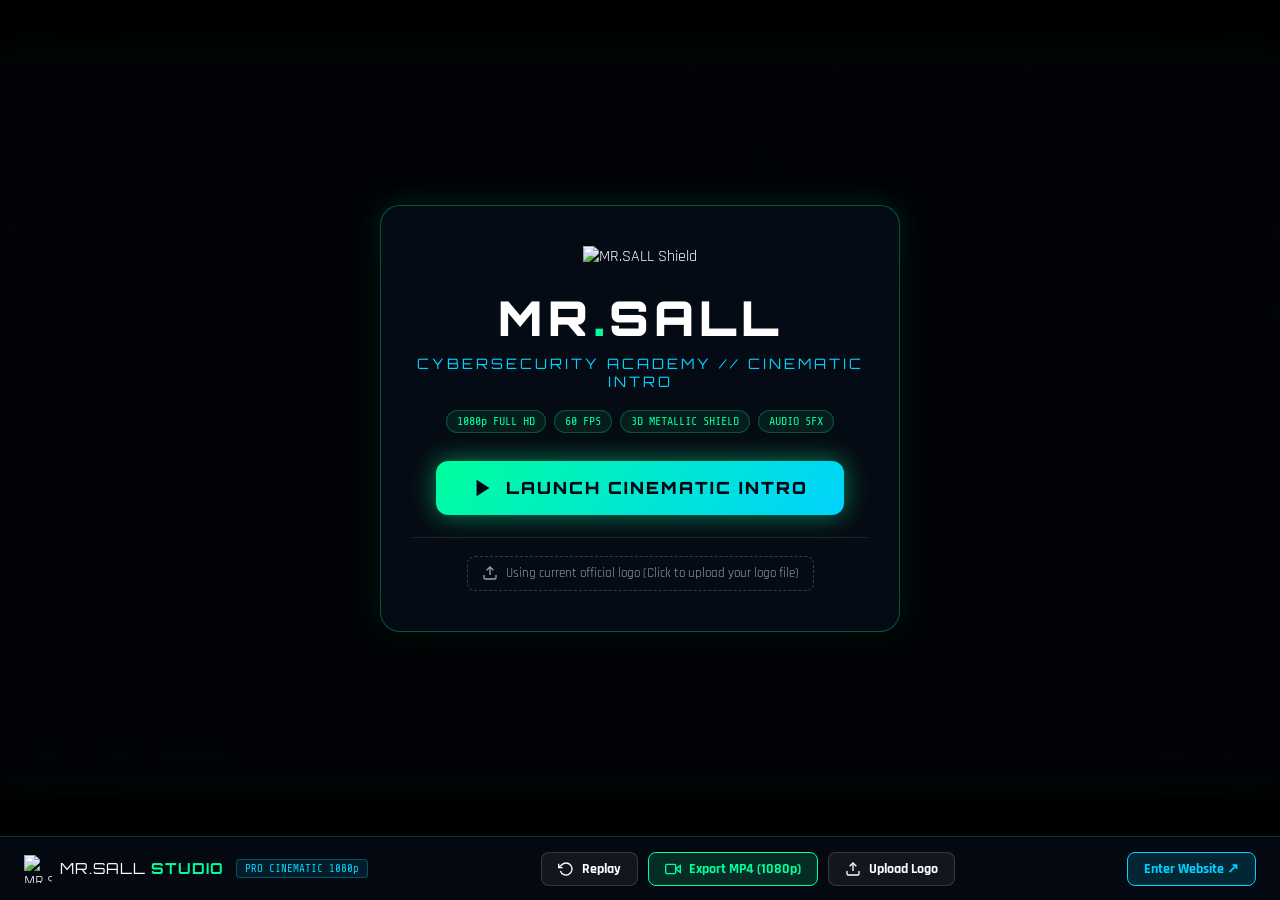
==== intro.html @ b8e54ca1 "Add files via upload" ====
<!DOCTYPE html>
<html lang="en">
<head>
  <meta charset="UTF-8">
  <meta name="viewport" content="width=device-width, initial-scale=1.0">
  <title>MR.SALL – Epic Cybersecurity Cinematic Intro (1080p)</title>
  
  <meta name="description" content="Official cinematic hacker-style 3D intro animation for MR.SALL Cybersecurity Academy. 1080p Full HD.">
  <link rel="icon" type="image/svg+xml" href="assets/favicon.svg">

  <!-- Fonts -->
  <link rel="preconnect" href="https://fonts.googleapis.com">
  <link rel="preconnect" href="https://fonts.gstatic.com" crossorigin>
  <link href="https://fonts.googleapis.com/css2?family=Orbitron:wght@600;800;900&family=Rajdhani:wght@600;700&family=Share+Tech+Mono&display=swap" rel="stylesheet">

  <link rel="stylesheet" href="intro.css">
</head>
<body class="intro-body">

  <!-- 16:9 1080p Stage Container -->
  <div class="stage-wrapper" id="stage-wrapper">
    <div class="stage-aspect-box">
      
      <!-- Main High-Res WebGL/Canvas 1920x1080 -->
      <canvas id="intro-canvas" width="1920" height="1080"></canvas>

      <!-- Glitch / Vignette / Scanline Cinematic Overlay Layers -->
      <div class="cinematic-vignette"></div>
      <div class="cinematic-scanlines"></div>
      <div id="flash-overlay" class="flash-overlay"></div>

      <!-- Initial Audio Unlock / Play Overlay -->
      <div id="start-overlay" class="start-overlay">
        <div class="start-card">
          <div class="shield-pulse-icon">
            <img id="preview-logo-thumb" src="assets/favicon.svg" alt="MR.SALL Shield" width="90" height="90">
          </div>
          <h1 class="start-title">MR<span class="neon-green">.</span>SALL</h1>
          <p class="start-subtitle">CYBERSECURITY ACADEMY // CINEMATIC INTRO</p>
          <div class="start-spec-chips">
            <span class="spec-chip">1080p FULL HD</span>
            <span class="spec-chip">60 FPS</span>
            <span class="spec-chip">3D METALLIC SHIELD</span>
            <span class="spec-chip">AUDIO SFX</span>
          </div>

          <div class="start-actions">
            <button id="btn-start-intro" class="btn btn-epic-play">
              <svg class="play-svg-icon" viewBox="0 0 24 24" fill="currentColor">
                <polygon points="5 3 19 12 5 21 5 3"></polygon>
              </svg>
              <span>LAUNCH CINEMATIC INTRO</span>
            </button>
          </div>

          <div class="logo-upload-prompt">
            <label for="logo-file-input" class="upload-label" id="upload-label">
              <svg class="upload-icon" viewBox="0 0 24 24" fill="none" stroke="currentColor" stroke-width="2">
                <path d="M21 15v4a2 2 0 0 1-2 2H5a2 2 0 0 1-2-2v-4"></path>
                <polyline points="17 8 12 3 7 8"></polyline>
                <line x1="12" y1="3" x2="12" y2="15"></line>
              </svg>
              <span id="upload-status-text">Using current official logo (Click to upload your logo file)</span>
            </label>
            <input type="file" id="logo-file-input" accept="image/png, image/svg+xml, image/jpeg, image/webp" class="hidden-file-input">
          </div>
        </div>
      </div>

      <!-- Playback Timeline / Status Bar Overlay -->
      <div class="playback-bar" id="playback-bar">
        <div class="timeline-track">
          <div class="timeline-fill" id="timeline-fill"></div>
        </div>
        <div class="playback-info">
          <span class="scene-indicator" id="scene-indicator">SCENE 1: DIGITAL AWAKENING</span>
          <span class="time-counter" id="time-counter">00:00 / 00:14</span>
        </div>
      </div>

    </div>
  </div>

  <!-- Director / Controls Floating Bar -->
  <footer class="director-hud">
    <div class="director-container">
      
      <!-- Left: Logo & Scene Indicator -->
      <div class="director-brand">
        <a href="index.html" class="hud-brand-link" title="Return to Website">
          <img src="assets/favicon.svg" alt="MR.SALL" width="28" height="28">
          <span class="hud-brand-text">MR.SALL <strong>STUDIO</strong></span>
        </a>
        <span class="hud-badge">PRO CINEMATIC 1080p</span>
      </div>

      <!-- Center: Playback & Export Buttons -->
      <div class="director-controls">
        <button id="btn-replay" class="hud-btn" title="Replay Animation">
          <svg viewBox="0 0 24 24" fill="none" stroke="currentColor" stroke-width="2">
            <polyline points="1 4 1 10 7 10"></polyline>
            <path d="M3.51 15a9 9 0 1 0 2.13-9.36L1 10"></path>
          </svg>
          <span>Replay</span>
        </button>

        <button id="btn-export-mp4" class="hud-btn hud-btn-export" title="Export as 1080p MP4 Video">
          <svg viewBox="0 0 24 24" fill="none" stroke="currentColor" stroke-width="2">
            <path d="M23 7l-7 5 7 5V7z"></path>
            <rect x="1" y="5" width="15" height="14" rx="2" ry="2"></rect>
          </svg>
          <span id="export-btn-label">Export MP4 (1080p)</span>
        </button>

        <label for="logo-file-input-hud" class="hud-btn hud-btn-upload" title="Upload your official logo file">
          <svg viewBox="0 0 24 24" fill="none" stroke="currentColor" stroke-width="2">
            <path d="M21 15v4a2 2 0 0 1-2 2H5a2 2 0 0 1-2-2v-4"></path>
            <polyline points="17 8 12 3 7 8"></polyline>
            <line x1="12" y1="3" x2="12" y2="15"></line>
          </svg>
          <span>Upload Logo</span>
        </label>
        <input type="file" id="logo-file-input-hud" accept="image/png, image/svg+xml, image/jpeg, image/webp" class="hidden-file-input">
      </div>

      <!-- Right: Main Website Link -->
      <div class="director-exit">
        <a href="index.html" class="hud-btn hud-btn-main">
          <span>Enter Website ↗</span>
        </a>
      </div>

    </div>
  </footer>

  <!-- Recording In-Progress Banner -->
  <div id="recording-toast" class="recording-toast hidden">
    <div class="rec-dot"></div>
    <div class="rec-text">
      <strong>RECORDING 1080p MP4 IN PROGRESS...</strong>
      <span>Capturing 60 FPS video &amp; synthesized audio. Video will auto-download upon completion.</span>
    </div>
  </div>

  <script src="intro.js"></script>
</body>
</html>
---- intro.css ----
/* ==========================================================================
   MR.SALL – EPIC CYBERSECURITY CINEMATIC INTRO
   Styles & Cinematic Theater Viewport (1080p 16:9)
   ========================================================================== */

:root {
  --bg-dark: #020408;
  --neon-green: #00ff9d;
  --electric-blue: #00d2ff;
  --cyber-red: #ff3366;
  --text-primary: #ffffff;
  --font-cyber: 'Orbitron', 'Rajdhani', sans-serif;
  --font-mono: 'Share Tech Mono', 'Consolas', monospace;
  --font-sans: 'Rajdhani', -apple-system, sans-serif;
}

*, *::before, *::after {
  box-sizing: border-box;
  margin: 0;
  padding: 0;
}

body.intro-body {
  background-color: #000000;
  color: var(--text-primary);
  font-family: var(--font-sans);
  min-height: 100vh;
  display: flex;
  flex-direction: column;
  align-items: center;
  justify-content: center;
  overflow: hidden;
  user-select: none;
  -webkit-user-select: none;
}

/* Stage Wrapper (Fixed 16:9 Cinematic Container) */
.stage-wrapper {
  width: 100vw;
  height: calc(100vh - 64px);
  display: flex;
  align-items: center;
  justify-content: center;
  position: relative;
  background: #000;
}

.stage-aspect-box {
  width: 100%;
  max-width: 1920px;
  aspect-ratio: 16 / 9;
  max-height: 100%;
  position: relative;
  overflow: hidden;
  box-shadow: 0 0 80px rgba(0, 0, 0, 0.9), 0 0 40px rgba(0, 255, 157, 0.1);
  background: #000000;
}

/* 1920x1080 Main Canvas */
#intro-canvas {
  width: 100%;
  height: 100%;
  display: block;
  background-color: #000000;
}

/* Cinematic Vignette */
.cinematic-vignette {
  position: absolute;
  inset: 0;
  pointer-events: none;
  background: radial-gradient(circle at center, transparent 45%, rgba(0, 0, 0, 0.88) 100%);
  z-index: 5;
}

/* Scanline Effect */
.cinematic-scanlines {
  position: absolute;
  inset: 0;
  pointer-events: none;
  background: linear-gradient(
    rgba(18, 16, 16, 0) 50%, 
    rgba(0, 0, 0, 0.25) 50%
  );
  background-size: 100% 4px;
  opacity: 0.35;
  z-index: 6;
}

/* Screen Flash Overlay */
.flash-overlay {
  position: absolute;
  inset: 0;
  background: #00ff9d;
  opacity: 0;
  pointer-events: none;
  z-index: 10;
  transition: opacity 0.08s ease-out;
}

.flash-overlay.active {
  opacity: 0.85;
}

.flash-overlay.white-flash {
  background: #ffffff;
  opacity: 0.95;
}

/* Start / Audio Unlock Overlay */
.start-overlay {
  position: absolute;
  inset: 0;
  background: rgba(2, 4, 8, 0.94);
  backdrop-filter: blur(12px);
  -webkit-backdrop-filter: blur(12px);
  z-index: 50;
  display: flex;
  align-items: center;
  justify-content: center;
  padding: 24px;
  transition: opacity 0.6s cubic-bezier(0.16, 1, 0.3, 1), visibility 0.6s;
}

.start-overlay.fade-out {
  opacity: 0;
  visibility: hidden;
  pointer-events: none;
}

.start-card {
  text-align: center;
  max-width: 520px;
  background: rgba(7, 13, 23, 0.85);
  border: 1px solid rgba(0, 255, 157, 0.3);
  border-radius: 20px;
  padding: 40px 32px;
  box-shadow: 0 20px 50px rgba(0, 0, 0, 0.8), 0 0 30px rgba(0, 255, 157, 0.15);
  position: relative;
}

.shield-pulse-icon {
  margin-bottom: 20px;
  display: inline-block;
  animation: floatPulse 2s ease-in-out infinite alternate;
}

@keyframes floatPulse {
  0% { transform: translateY(0) scale(0.96); filter: drop-shadow(0 0 15px rgba(0, 255, 157, 0.4)); }
  100% { transform: translateY(-8px) scale(1.04); filter: drop-shadow(0 0 30px rgba(0, 210, 255, 0.7)); }
}

.start-title {
  font-family: var(--font-cyber);
  font-size: 3rem;
  font-weight: 900;
  letter-spacing: 5px;
  color: #fff;
  margin-bottom: 6px;
}

.neon-green {
  color: var(--neon-green);
}

.start-subtitle {
  font-family: var(--font-cyber);
  font-size: 0.9rem;
  letter-spacing: 3px;
  color: var(--electric-blue);
  margin-bottom: 20px;
}

.start-spec-chips {
  display: flex;
  flex-wrap: wrap;
  gap: 8px;
  justify-content: center;
  margin-bottom: 28px;
}

.spec-chip {
  background: rgba(0, 255, 157, 0.08);
  border: 1px solid rgba(0, 255, 157, 0.25);
  color: var(--neon-green);
  font-family: var(--font-mono);
  font-size: 0.74rem;
  padding: 4px 10px;
  border-radius: 14px;
}

.start-actions {
  margin-bottom: 22px;
}

.btn-epic-play {
  background: linear-gradient(135deg, #00ff9d 0%, #00d2ff 100%);
  color: #030711;
  font-family: var(--font-cyber);
  font-size: 1.05rem;
  font-weight: 900;
  letter-spacing: 2px;
  padding: 16px 36px;
  border-radius: 12px;
  border: none;
  cursor: pointer;
  display: inline-flex;
  align-items: center;
  gap: 12px;
  transition: all 0.25s ease;
  box-shadow: 0 0 25px rgba(0, 255, 157, 0.5);
}

.btn-epic-play:hover {
  transform: scale(1.05);
  box-shadow: 0 0 40px rgba(0, 255, 157, 0.8);
}

.play-svg-icon {
  width: 22px;
  height: 22px;
}

.logo-upload-prompt {
  border-top: 1px solid rgba(255, 255, 255, 0.1);
  padding-top: 18px;
}

.upload-label {
  display: inline-flex;
  align-items: center;
  gap: 8px;
  color: #94a3b8;
  font-size: 0.84rem;
  cursor: pointer;
  padding: 8px 14px;
  border-radius: 8px;
  border: 1px dashed rgba(255, 255, 255, 0.2);
  transition: all 0.2s ease;
}

.upload-label:hover {
  color: var(--neon-green);
  border-color: var(--neon-green);
  background: rgba(0, 255, 157, 0.05);
}

.upload-icon {
  width: 16px;
  height: 16px;
}

.hidden-file-input {
  display: none;
}

/* Playback Timeline Bar inside Stage */
.playback-bar {
  position: absolute;
  bottom: 0;
  left: 0;
  width: 100%;
  padding: 12px 24px 16px;
  background: linear-gradient(to top, rgba(0, 0, 0, 0.8) 0%, transparent 100%);
  z-index: 15;
  display: flex;
  flex-direction: column;
  gap: 8px;
  opacity: 0.85;
  transition: opacity 0.3s ease;
}

.playback-bar:hover {
  opacity: 1;
}

.timeline-track {
  width: 100%;
  height: 4px;
  background: rgba(255, 255, 255, 0.15);
  border-radius: 2px;
  overflow: hidden;
  cursor: pointer;
}

.timeline-fill {
  width: 0%;
  height: 100%;
  background: linear-gradient(90deg, var(--neon-green), var(--electric-blue));
  box-shadow: 0 0 10px var(--neon-green);
  transition: width 0.05s linear;
}

.playback-info {
  display: flex;
  align-items: center;
  justify-content: space-between;
  font-family: var(--font-mono);
  font-size: 0.78rem;
  color: var(--neon-green);
  letter-spacing: 1px;
}

.time-counter {
  color: #94a3b8;
}

/* Director HUD Footer */
.director-hud {
  width: 100vw;
  height: 64px;
  background: #040810;
  border-top: 1px solid rgba(0, 255, 157, 0.2);
  display: flex;
  align-items: center;
  z-index: 100;
  padding: 0 24px;
}

.director-container {
  width: 100%;
  max-width: 1920px;
  margin: 0 auto;
  display: flex;
  align-items: center;
  justify-content: space-between;
  gap: 16px;
}

.director-brand {
  display: flex;
  align-items: center;
  gap: 12px;
}

.hud-brand-link {
  display: flex;
  align-items: center;
  gap: 8px;
  text-decoration: none;
  color: #fff;
}

.hud-brand-text {
  font-family: var(--font-cyber);
  font-size: 0.95rem;
  letter-spacing: 1px;
}

.hud-brand-text strong {
  color: var(--neon-green);
}

.hud-badge {
  font-family: var(--font-mono);
  font-size: 0.68rem;
  color: var(--electric-blue);
  background: rgba(0, 210, 255, 0.1);
  border: 1px solid rgba(0, 210, 255, 0.3);
  padding: 2px 8px;
  border-radius: 4px;
}

.director-controls {
  display: flex;
  align-items: center;
  gap: 10px;
}

.hud-btn {
  background: rgba(255, 255, 255, 0.06);
  border: 1px solid rgba(255, 255, 255, 0.15);
  color: #fff;
  font-family: var(--font-sans);
  font-size: 0.88rem;
  font-weight: 700;
  padding: 7px 16px;
  border-radius: 8px;
  cursor: pointer;
  display: inline-flex;
  align-items: center;
  gap: 8px;
  text-decoration: none;
  transition: all 0.2s ease;
}

.hud-btn svg {
  width: 16px;
  height: 16px;
}

.hud-btn:hover {
  background: rgba(0, 255, 157, 0.15);
  border-color: var(--neon-green);
  color: var(--neon-green);
}

.hud-btn-export {
  background: rgba(0, 255, 157, 0.15);
  border-color: var(--neon-green);
  color: var(--neon-green);
}

.hud-btn-export:hover {
  background: var(--neon-green);
  color: #030711;
  box-shadow: 0 0 15px var(--neon-green);
}

.hud-btn-export.recording {
  background: rgba(255, 51, 102, 0.2);
  border-color: var(--cyber-red);
  color: #ff3366;
  animation: pulseRecording 1s infinite alternate;
}

@keyframes pulseRecording {
  from { opacity: 0.7; }
  to { opacity: 1; box-shadow: 0 0 15px var(--cyber-red); }
}

.hud-btn-main {
  background: rgba(0, 210, 255, 0.15);
  border-color: var(--electric-blue);
  color: var(--electric-blue);
}

.hud-btn-main:hover {
  background: var(--electric-blue);
  color: #030711;
  box-shadow: 0 0 15px var(--electric-blue);
}

/* Toast for recording */
.recording-toast {
  position: fixed;
  top: 24px;
  right: 24px;
  background: #09121f;
  border: 1px solid var(--neon-green);
  padding: 14px 20px;
  border-radius: 12px;
  z-index: 1000;
  display: flex;
  align-items: center;
  gap: 14px;
  box-shadow: 0 10px 30px rgba(0, 0, 0, 0.7), 0 0 20px rgba(0, 255, 157, 0.3);
  animation: slideInRight 0.3s ease;
}

@keyframes slideInRight {
  from { transform: translateX(50px); opacity: 0; }
  to { transform: translateX(0); opacity: 1; }
}

.rec-dot {
  width: 12px;
  height: 12px;
  border-radius: 50%;
  background: #ff3366;
  box-shadow: 0 0 10px #ff3366;
  animation: blinkDot 1s infinite;
}

@keyframes blinkDot {
  0%, 100% { opacity: 1; }
  50% { opacity: 0.3; }
}

.rec-text {
  display: flex;
  flex-direction: column;
}

.rec-text strong {
  font-family: var(--font-cyber);
  font-size: 0.85rem;
  color: #fff;
  letter-spacing: 1px;
}

.rec-text span {
  font-size: 0.76rem;
  color: #94a3b8;
}

.hidden {
  display: none !important;
}

/* Mobile Adjustments */
@media (max-width: 768px) {
  .director-hud {
    height: auto;
    padding: 10px 14px;
  }
  .director-container {
    flex-wrap: wrap;
    justify-content: center;
  }
  .hud-badge {
    display: none;
  }
  .start-title {
    font-size: 2.2rem;
  }
}
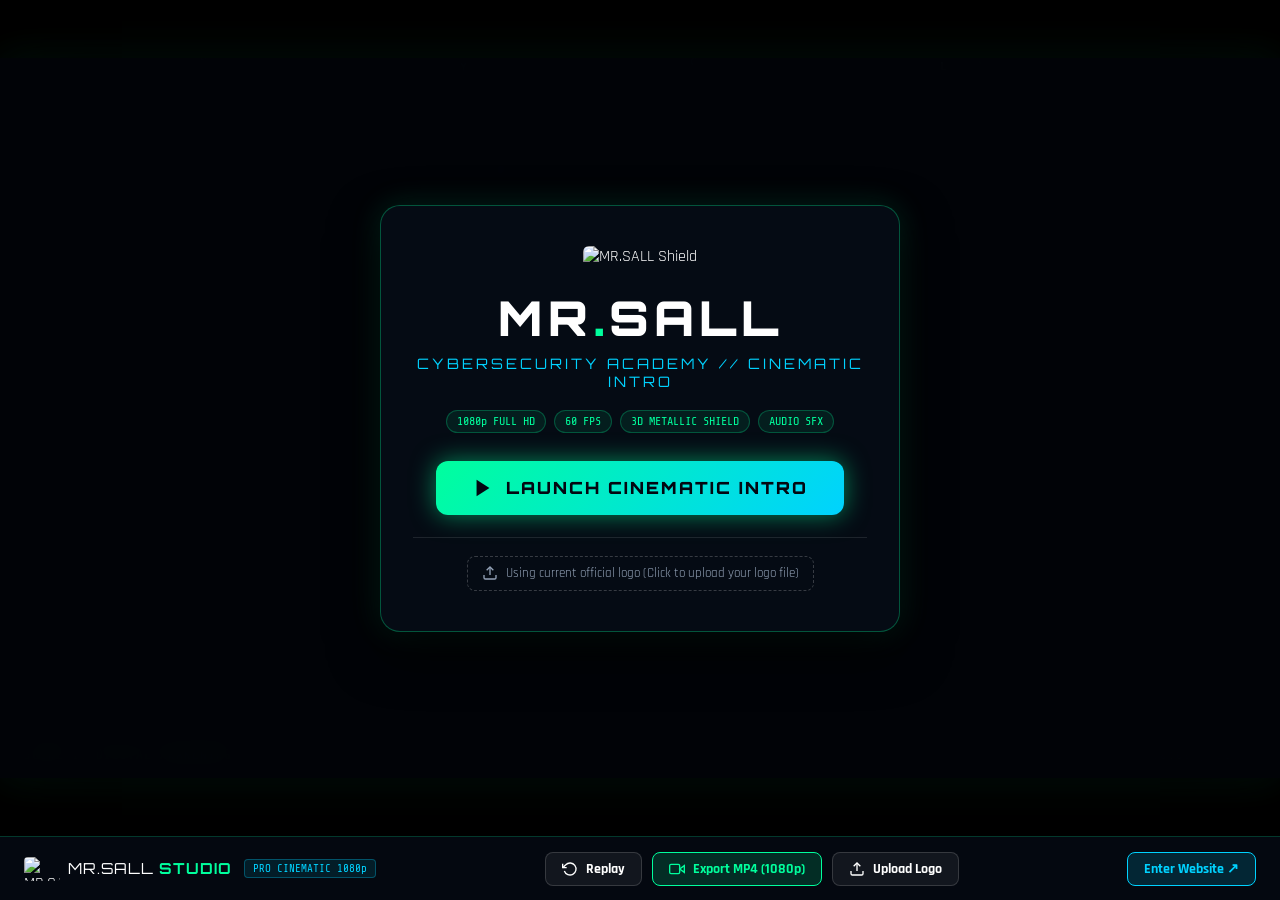
==== commit 99e87af6: "Add files via upload" ====
--- a/intro.html
+++ b/intro.html
@@ -6,7 +6,7 @@
   <title>MR.SALL – Epic Cybersecurity Cinematic Intro (1080p)</title>
   
   <meta name="description" content="Official cinematic hacker-style 3D intro animation for MR.SALL Cybersecurity Academy. 1080p Full HD.">
-  <link rel="icon" type="image/svg+xml" href="assets/favicon.svg">
+  <link rel="icon" type="image/jpeg" href="assets/logo.jpg">
 
   <!-- Fonts -->
   <link rel="preconnect" href="https://fonts.googleapis.com">
@@ -33,7 +33,7 @@
       <div id="start-overlay" class="start-overlay">
         <div class="start-card">
           <div class="shield-pulse-icon">
-            <img id="preview-logo-thumb" src="assets/favicon.svg" alt="MR.SALL Shield" width="90" height="90">
+            <img id="preview-logo-thumb" src="assets/logo.jpg" alt="MR.SALL Shield" width="90" height="60" style="object-fit: contain; border-radius: 6px;">
           </div>
           <h1 class="start-title">MR<span class="neon-green">.</span>SALL</h1>
           <p class="start-subtitle">CYBERSECURITY ACADEMY // CINEMATIC INTRO</p>
@@ -88,7 +88,7 @@
       <!-- Left: Logo & Scene Indicator -->
       <div class="director-brand">
         <a href="index.html" class="hud-brand-link" title="Return to Website">
-          <img src="assets/favicon.svg" alt="MR.SALL" width="28" height="28">
+          <img src="assets/logo.jpg" alt="MR.SALL" width="36" height="24" style="object-fit: contain; border-radius: 4px;">
           <span class="hud-brand-text">MR.SALL <strong>STUDIO</strong></span>
         </a>
         <span class="hud-badge">PRO CINEMATIC 1080p</span>
